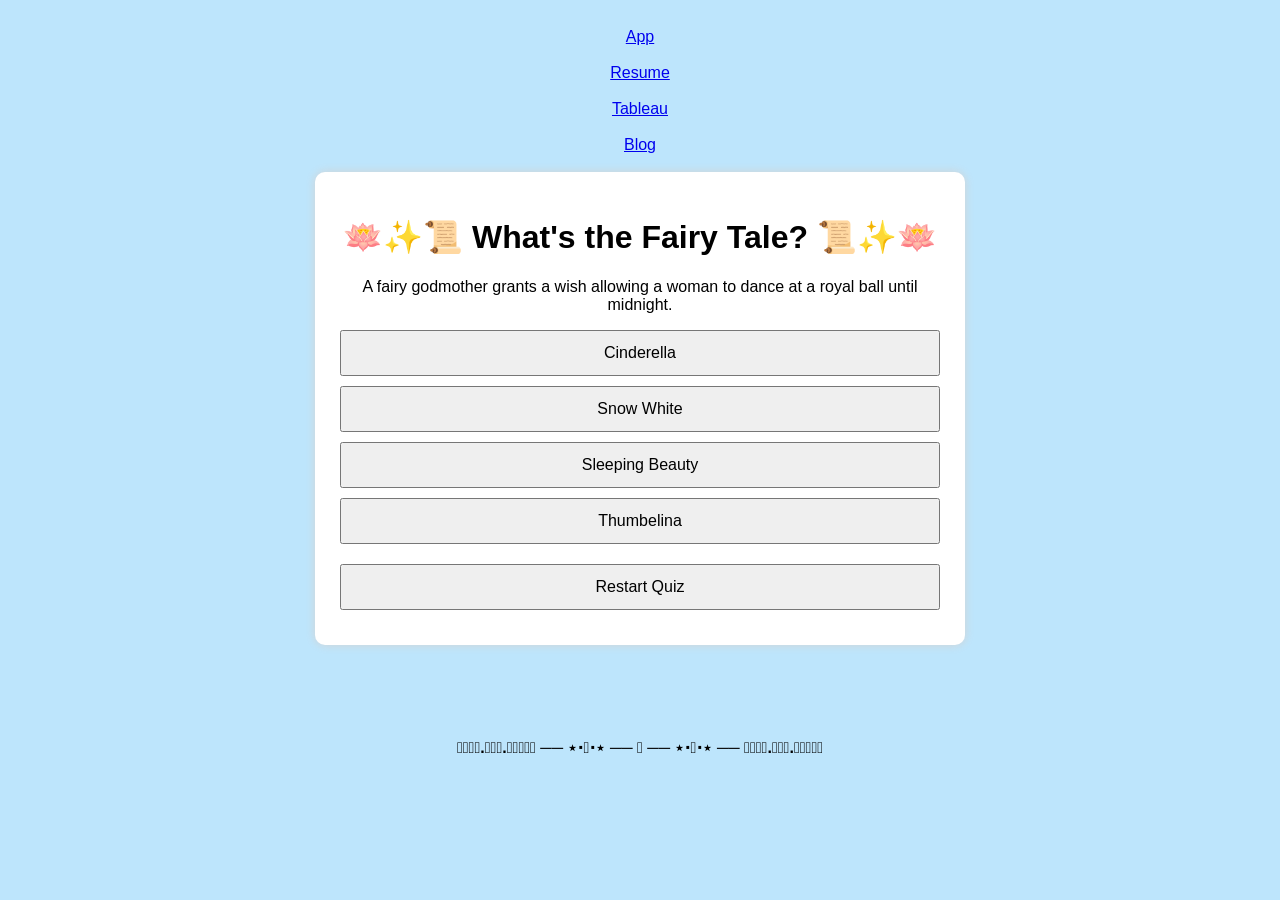
==== app.html @ 7f46c567 "Create app.html from App file" ====
<!DOCTYPE html>
<html lang="en">
<head>
<meta charset="UTF-8">
<meta name="viewport" content="width=device-width, initial-scale=1.0">
<title>Classic Book Quiz</title>

    <div class="webpagelinks">
        <a href="app.html" id="top">App</a><br><br>
        <a href="resume.html">Resume</a><br><br> 
        <a href="tableau.html">Tableau</a><br><br>
        <a href="blog.html">Blog</a><br><br>
    </div>

<style>
body {
    font-family: Arial, sans-serif;
    background-color: #bde5fc;
    text-align: center;
    padding: 20px;
}

.container {
    max-width: 600px;
    margin: auto;
    background: white;
    padding: 25px;
    border-radius: 10px;
    box-shadow: 0 0 10px lightgray;
}

button {
    display: block;
    width: 100%;
    margin: 10px 0;
    padding: 12px;
    font-size: 16px;
    cursor: pointer;
}

.correct {
    background-color: lightgreen;
}

.wrong {
    background-color: salmon;
}

#score {
    font-size: 20px;
    margin-top: 20px;
    font-weight: bold;
}
</style>
</head>
<body>

<div class="container">

<h1>🪷✨📜 What's the Fairy Tale? 📜✨🪷</h1>

<p id="description"></p>

<div id="choices"></div>

<p id="feedback"></p>

<p id="score"></p>

<button onclick="restartQuiz()">Restart Quiz</button>

</div>

<script>

const questions = [
{
description: "A fairy godmother grants a wish allowing a woman to dance at a royal ball until midnight.",
options: ["Cinderella", "Snow White", "Sleeping Beauty", "Thumbelina"],
answer: "Cinderella"
},
{
description: "While travling through the woods to her grandmothers house, a young girl meets a wolf.",
options: ["Repunzel", "Hansel and Gretel", "Snow White", "Little Red Riding Hood"],
answer: "Little Red Riding Hood"
},
{
description: "In neverland a boy and his friend tinkerbell never grow up and fight pirates.",
options: ["Rumpelstiltskin", "Peter Pan", "Jack and the Beanstalk", "Cinderella"],
answer: "Peter Pan"
},
{
description: "Two hungrey children encounter a witches burrow made of sweets.",
options: ["Harry Potter", "Peter Pan", "Jack and Jill", "Hansel and Gretel"],
answer: "Hansel and Gretel"
},
{
description: "A maiden trades her first born child for gold-spun hair.",
options: ["Rumpelstiltskin", "Sleeping Beauty", "Peter Pan", "Jack and Jill"],
answer: "Rumpelstiltskin"
}
];

let currentQuestion = 0;
let score = 0;

function loadQuestion() {

    if(currentQuestion >= questions.length) {
        document.getElementById("description").innerHTML =
            "🧚🏻‍♀️ Quiz Complete!";
        document.getElementById("choices").innerHTML = "";
        document.getElementById("feedback").innerHTML = "";
        document.getElementById("score").innerHTML =
            "Final Score: " + score + " / " + questions.length;
        return;
    }

    const q = questions[currentQuestion];

    document.getElementById("description").innerHTML =
        q.description;

    const choicesDiv =
        document.getElementById("choices");

    choicesDiv.innerHTML = "";

    q.options.forEach(option => {

        const button =
            document.createElement("button");

        button.innerHTML = option;

        button.onclick = function() {
            checkAnswer(option);
        };

        choicesDiv.appendChild(button);
    });
}

function checkAnswer(choice) {

    const correct =
        questions[currentQuestion].answer;

    if(choice === correct) {
        score++;
        document.getElementById("feedback").innerHTML =
            "✅ Correct!";
    }
    else {
        document.getElementById("feedback").innerHTML =
            "❌ Correct answer: " + correct;
    }

    currentQuestion++;

    setTimeout(loadQuestion, 1200);
}

function restartQuiz() {
    currentQuestion = 0;
    score = 0;
    document.getElementById("feedback").innerHTML = "";
    document.getElementById("score").innerHTML = "";
    loadQuestion();
}

loadQuestion();

</script>
<br>
<br>
<br>
<br>
    <h4 class="page">𓍊𓋼𓍊𖡼.𖤣𖥧𖡼.𖤣𖥧𓋼𓍊𓋼 ── ⋆⋅𖤓⋅⋆ ── 𖤓 ── ⋆⋅𖤓⋅⋆ ── 𓍊𓋼𓍊𖡼.𖤣𖥧𖡼.𖤣𖥧𓋼𓍊𓋼</h4>
        <style>
        h4 {
            text-align: center;
        }
        </style>

</body>
</html>
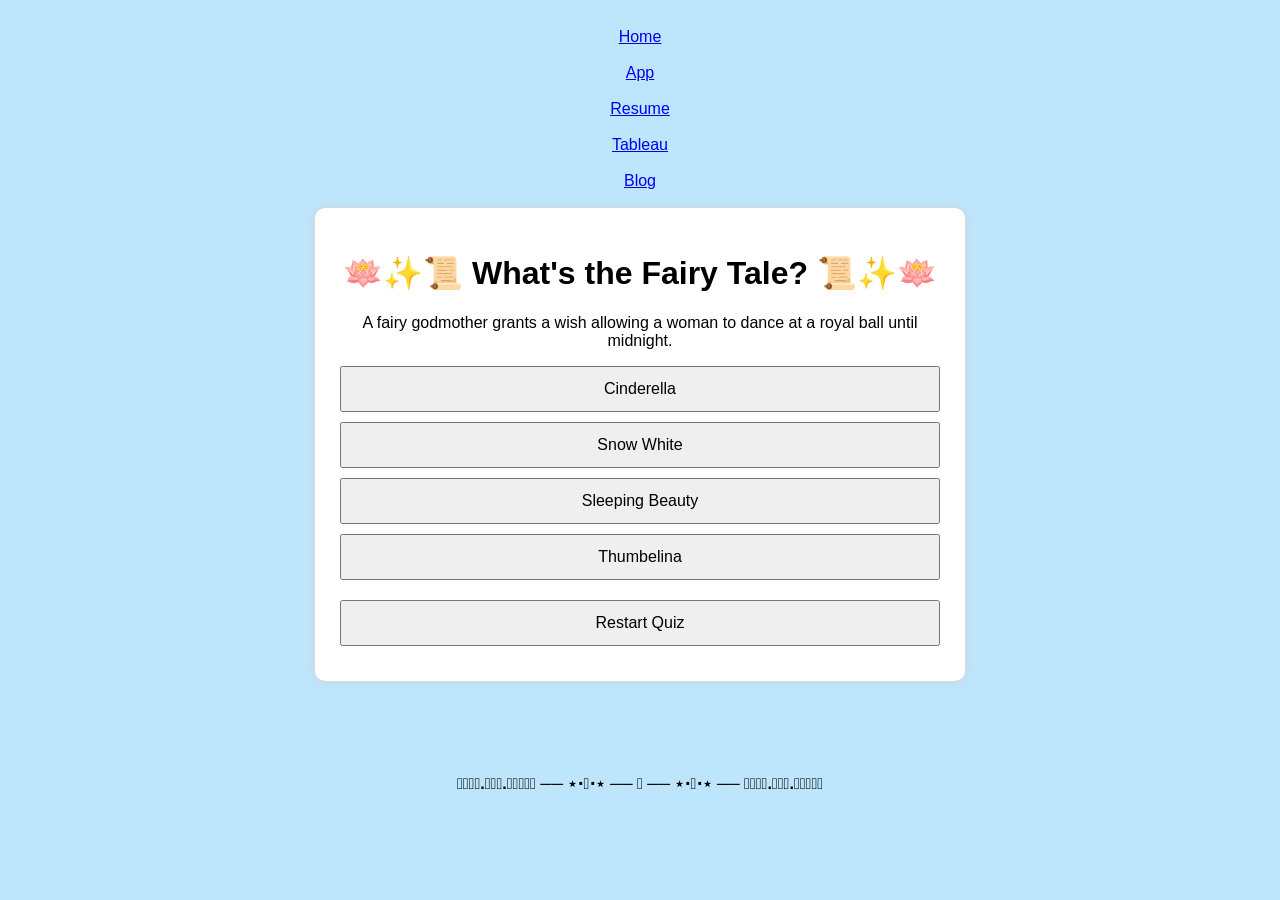
==== commit 145be252: "Fix image and CSS file paths for deployment" ====
--- a/app.html
+++ b/app.html
@@ -6,7 +6,8 @@
 <title>Classic Book Quiz</title>
 
     <div class="webpagelinks">
-        <a href="app.html" id="top">App</a><br><br>
+        <a href="index.html" id="top">Home</a><br><br>
+        <a href="app.html">App</a><br><br>
         <a href="resume.html">Resume</a><br><br> 
         <a href="tableau.html">Tableau</a><br><br>
         <a href="blog.html">Blog</a><br><br>
@@ -184,4 +185,4 @@
         </style>
 
 </body>
-</html>
+</html>
